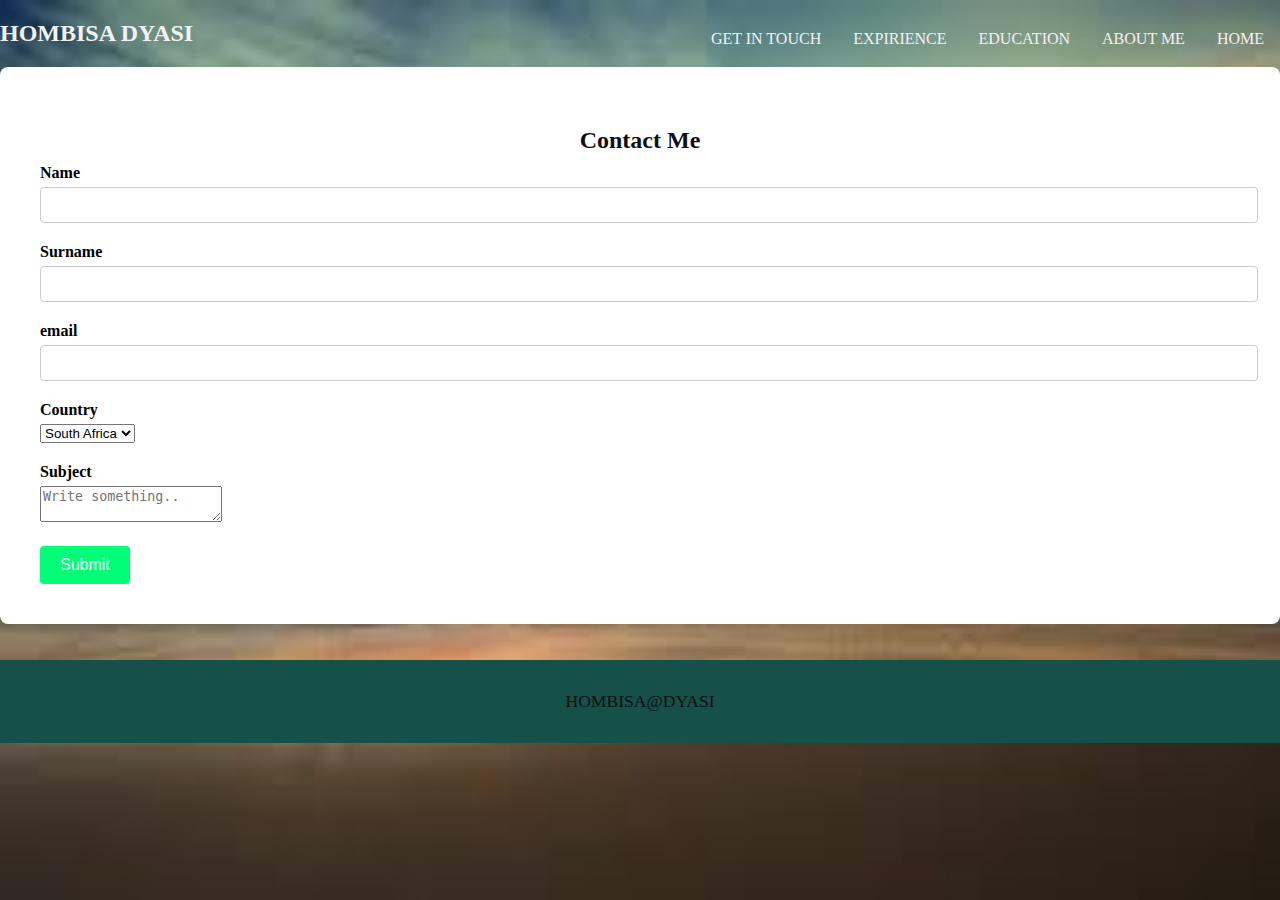
==== contact.html @ 3bbc3027 "Add files via upload" ====
<!DOCTYPE html>
<html lang="en">
<head>
    <meta charset="UTF-8">
    <meta name="viewport" content="width=device-width, initial-scale=1.0">
    <title>Contact</title>
    <link rel="stylesheet" href="style.css">
</head>
<body>
    <header>
        <div class="container">
        
          <div class="navbar">
          <h2 >HOMBISA DYASI</h2>
          <a class="active" href="home">HOME</a>
          <a href="about.html">ABOUT ME</a>
          <a href="education.html">EDUCATION</a>
          <a href="experience.html">EXPIRIENCE</a>
          <a href="contact.html">GET IN TOUCH</a>
      
          </div>
        </div>
      </header> 

      <main>
        <div class="contact-form">
            <h2>Contact Me</h2>
            <form action="#" method="post">
                <div class="form-group">
                    <label for="name">Name</label>
                    <input type="text" id="name" name="name" required>
                </div>
                <div class="form-group">
                    <label for="surname">Surname</label>
                    <input type="text" id="surname" name="surname" required>
                </div>
                <div class="form-group">
                    <label for="name">email</label>
                    <input type="text" id="Email Adress" name="email Adress" required>
                </div>

                <div class="form-group">
                    <label for="country">Country</label>
                    <select id="country" name="country">
                    <option value="australia">South Africa</option>
                    <option value="canada">Canada</option>
                    <option value="usa">USA</option>
                    <option value="Nigeria">Nigeria</option>
                    <option value="Congo">Congo</option>
                    <option value="Tanzania">Tanzania</option>
                    <option value="usa">USA</option>
                    <option value="Namibia">Namibia</option>
                    <option value="Zambia">Zambia</option>
                    <option value="Zimbabwe">Zimbabwe</option>
                    </select>
                </div>
                <div class="form-group">
                    <div>
                        <label for="subject">Subject</label>
                    </div>
                    <textarea id="subject" name="subject" placeholder="Write something.."></textarea>
                </div>
                <button type="submit">Submit</button>
            </form>
        </div>
    
</main>
<br>
<br>
     
      
      <footer>
        <p>HOMBISA@DYASI</p>
      </footer>
      <script src="script.js"></script>
</body>
</html>
---- style.css ----
body{
background-image: url(images/back.jfif);
  background-repeat: no-repeat;
  background-size: cover;
  margin: 0;
}

.navbar a{
  float: right;
  /* display: block; */
  color: #f2f2f2;
  /* text-align: center; */
  padding: 30px 16px;
  text-decoration: none;

}
.navbar h2{
  color: #f2f2f2;
  
}
.navbar h2,a{
  display: inline-flex;
}



.container a:hover{
  background-color:aqua;
  color: black;
}


/* .flex-content {
  display: flex;
  justify-content: center;
  align-items: center;
  height: 10vh;
  margin: 0;
}

.flex-content {
  text-align: center;
  border-radius: 100px;

} */

.home {
  padding: 50px; /* Add some padding inside the section */
}

.flex-container {
  /* Use flexbox to arrange elements */
  align-items: center; /* Vertically center items */
  justify-content: center; /* Horizontally center items */
  text-align: center; /* Align text center within the flex container */
}

.img img {
  max-width: 300px; /* Make sure the image doesn't exceed its container */
  height: auto; /* Maintain aspect ratio */
  border-radius: 300px;
  gap: 0%;
}

.btn a {
  text-decoration: none; /* Remove default underline from links */
  padding-bottom: 0%;

}

.btn button {
  margin: 10px; /* Add some spacing between buttons */
  padding: 10px 20px; /* Add padding to buttons for better appearance */
  font-size: 16px; /* Adjust font size */
  border: none; /* Remove border from buttons */
  background-color: rgb(45, 110, 110); /* Set background color for buttons */
  color: black; /* Set text color */
  cursor: pointer; /* Add a pointer cursor on hover */
  border-radius: 5px; /* Add rounded corners */
}

.btn button:hover {
  background-color: aqua; /* Change background color on hover */
}

footer {
  background-color: #155049;
  text-align: center;
  color: #f2f2f2;
  padding: 10px;
  top: 20%;
  gap: 20px;
  
 
}

.about-me {
  
  max-width: 800px;
  margin: 0 auto;
 
}

h2 {
  color: #0f0f0f;
  text-align: center;
  font-family: Georgia, 'Times New Roman', Times, serif;
}

img {
  border-radius: 50%;
  max-width: 200px;
  margin: 20px 0;
  text-align: center;
}

p {
  font-size: 1.1em;
  color: #0f0f0f;
  line-height: 1.6;

}

picture{
  align-items: center;
  float: left;

}

.contact-form {
  max-width: 15000px;
  padding: 40px;
  background-color: #fff;
  border-radius: 8px;
  box-shadow: 0 4px 8px rgba(0, 0, 0, 0.1);
}

.contact-form h2 {
  text-align: center;
  margin-bottom: 10px;
  align-items: baseline;


}

.form-group {
  margin-bottom: 20px;
}

.form-group label {
  display: block;
  font-weight: bold;
  margin-bottom: 5px;
}

.form-group input {
  width: 100%;
  padding: 8px;
  border: 1px solid #ccc;
  border-radius: 4px;
  font-size: 16px;
}

button {
  padding: 10px 20px;
  background-color: #00ff77;
  color: #fff;
  border: none;
  border-radius: 4px;
  font-size: 16px;
  cursor: pointer;
}

.Picture {
  
  display: flex;
  justify-content: space-between;
  align-items: center;
}

.flex-item{
  flex: 1;
}

.image{
  width: 300px;
}

.social-icons {
  display: flex;
}

.icon {
  width: 50px;
  height: 50px;
  margin: 10px;
  background-size: cover;
}

.facebook {
  background-image: url('facebook-icon.png');
}

.twitter {
  background-image: url('twitter-icon.png');
}
/* Add more CSS rules for other icons */
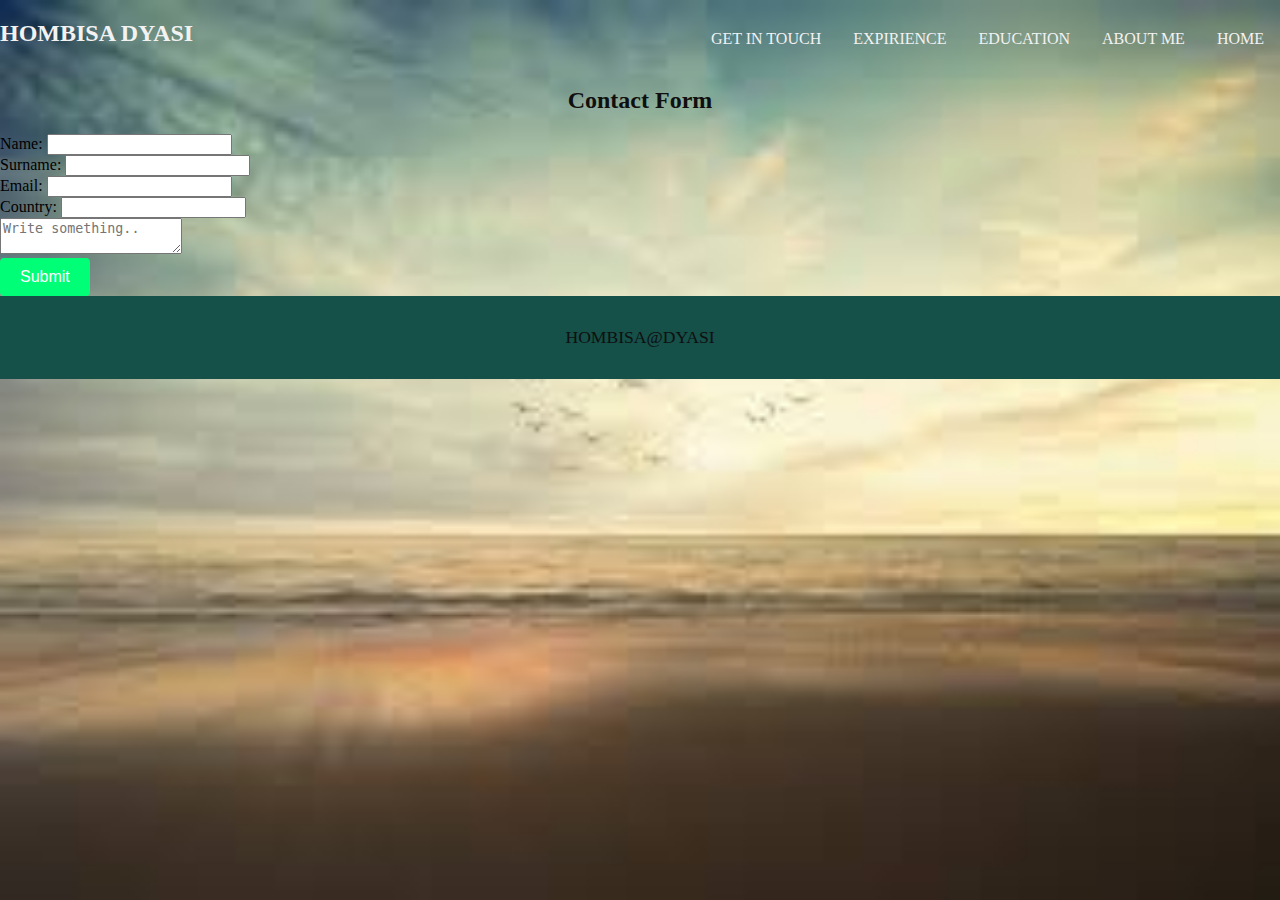
==== commit 350dc6f9: "updated contact page" ====
--- a/contact.html
+++ b/contact.html
@@ -21,53 +21,39 @@
           </div>
         </div>
       </header> 
-
-      <main>
-        <div class="contact-form">
-            <h2>Contact Me</h2>
-            <form action="#" method="post">
+        <div class="container">
+            <h2>Contact Form</h2>
+            <form id="registrationForm">
                 <div class="form-group">
-                    <label for="name">Name</label>
-                    <input type="text" id="name" name="name" required>
+                    <label for="username">Name:</label>
+                    <input type="text" id="username" name="username">
+                    <span class="error" id="usernameError"></span>
+                </div>
+                 <div class="form-group">
+                    <label for="username">Surname:</label>
+                    <input type="text" id="username" name="username">
+                    <span class="error" id="usernameError"></span>
                 </div>
                 <div class="form-group">
-                    <label for="surname">Surname</label>
-                    <input type="text" id="surname" name="surname" required>
+                    <label for="email">Email:</label>
+                    <input type="email" id="email" name="email">
+                    <span class="error" id="emailError"></span>
                 </div>
                 <div class="form-group">
-                    <label for="name">email</label>
-                    <input type="text" id="Email Adress" name="email Adress" required>
+                    <label for="password">Country:</label>
+                    <input type="country" id="Country" name="Country">
+                    <span class="error" id="passwordError"></span>
                 </div>
-
-                <div class="form-group">
-                    <label for="country">Country</label>
-                    <select id="country" name="country">
-                    <option value="australia">South Africa</option>
-                    <option value="canada">Canada</option>
-                    <option value="usa">USA</option>
-                    <option value="Nigeria">Nigeria</option>
-                    <option value="Congo">Congo</option>
-                    <option value="Tanzania">Tanzania</option>
-                    <option value="usa">USA</option>
-                    <option value="Namibia">Namibia</option>
-                    <option value="Zambia">Zambia</option>
-                    <option value="Zimbabwe">Zimbabwe</option>
-                    </select>
-                </div>
-                <div class="form-group">
-                    <div>
-                        <label for="subject">Subject</label>
-                    </div>
+                <div>
                     <textarea id="subject" name="subject" placeholder="Write something.."></textarea>
                 </div>
+    
+    
                 <button type="submit">Submit</button>
             </form>
         </div>
-    
-</main>
-<br>
-<br>
-     
+        <script src="script.js"></script>
+   
       
       <footer>
         <p>HOMBISA@DYASI</p>
--- a/style.css
+++ b/style.css
@@ -128,39 +128,8 @@
 
 }
 
-.contact-form {
-  max-width: 15000px;
-  padding: 40px;
-  background-color: #fff;
-  border-radius: 8px;
-  box-shadow: 0 4px 8px rgba(0, 0, 0, 0.1);
-}
-
-.contact-form h2 {
-  text-align: center;
-  margin-bottom: 10px;
-  align-items: baseline;
 
 
-}
-
-.form-group {
-  margin-bottom: 20px;
-}
-
-.form-group label {
-  display: block;
-  font-weight: bold;
-  margin-bottom: 5px;
-}
-
-.form-group input {
-  width: 100%;
-  padding: 8px;
-  border: 1px solid #ccc;
-  border-radius: 4px;
-  font-size: 16px;
-}
 
 button {
   padding: 10px 20px;
